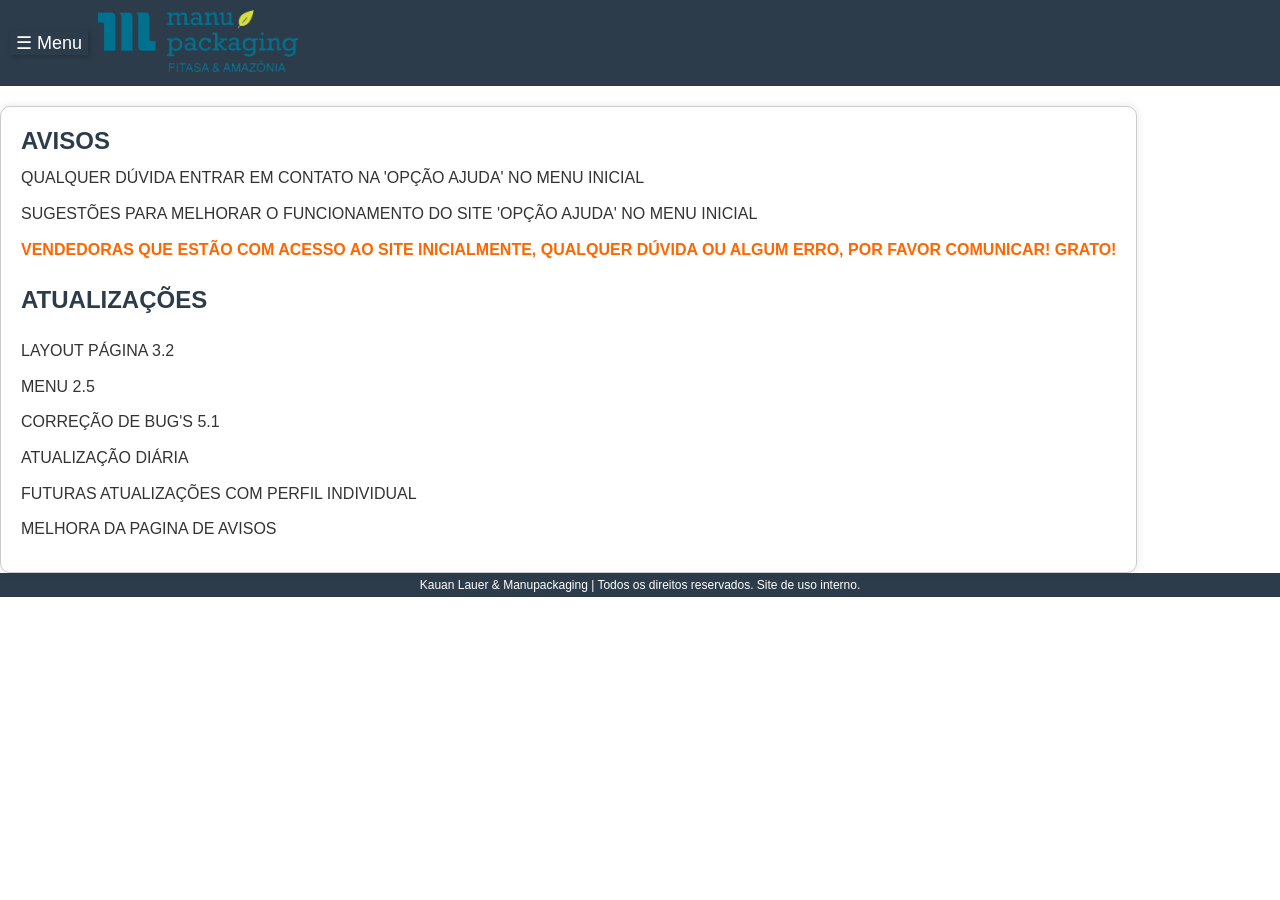
==== avisoadm.html @ 2575fa54 "Add files via upload" ====
<!DOCTYPE html>
<html lang="pt-br">
<head>
    <meta charset="UTF-8">
    <meta name="viewport" content="width=device-width, initial-scale=1.0">
    <link rel="stylesheet" href="aviso.css"> <!-- Corrigido o nome do arquivo CSS -->
    <title>Aviso</title>
    <link rel="icon" href="favicon.ico" type="image/x-icon">
</head>
<body>
    <header>
        <button id="toggle-sidebar">&#9776; Menu</button>
        <div class="logo">
            <img src="logo.png" alt="Logo">
        </div>
    </header>
    <div class="container">
        <div class="sidebar">
            <nav>
                <ul>
                    <li><a href="indexadm.html">Menu</a></li>
                    <li><a href="estoque.html"><i class="fas fa-home"></i> <span>Estoque Comercial</span></a></li>
                    <li><a href="estoquelog.html"><i class="fas fa-box"></i> <span>Estoque Logística</span></a></li>
                </ul>
            </nav>
        </div>
        <main>
            <div class="notice-board">
                <div class="notice-title">AVISOS</div>
                <div class="notice-text">
                    <p>QUALQUER DÚVIDA ENTRAR EM CONTATO NA 'OPÇÃO AJUDA' NO MENU INICIAL</p>
                    <p>SUGESTÕES PARA MELHORAR O FUNCIONAMENTO DO SITE 'OPÇÃO AJUDA' NO MENU INICIAL</p>
                    <p class="highlight">VENDEDORAS QUE ESTÃO COM ACESSO AO SITE INICIALMENTE, QUALQUER DÚVIDA OU ALGUM ERRO, POR FAVOR COMUNICAR! GRATO!</p>
                </div>
                <div class="updates">
                    <p>ATUALIZAÇÕES</p>
                </div>
                <div class="update-details">
                    <p>LAYOUT PÁGINA 3.2</p>
                    <p>MENU 2.5</p>
                    <p>CORREÇÃO DE BUG'S 5.1</p>
                    <p>ATUALIZAÇÃO DIÁRIA</p>
                    <p>FUTURAS ATUALIZAÇÕES COM PERFIL INDIVIDUAL</p>
                    <p>MELHORA DA PAGINA DE AVISOS</p>
                </div>
            </div>
        </main>
    </div>
    <div class="discreet-footer">
        Kauan Lauer & Manupackaging | Todos os direitos reservados. Site de uso interno.
    </div>
    <script src="script.js"></script>
</body>
</html>
---- aviso.css ----
/* Estilos para telas maiores, como desktops */
body {
    font-family: Arial, sans-serif;
    margin: 0;
    padding: 0;
    background-color: #fff; /* Fundo branco para a página inteira */
}

header {
    background-color: #2d3c4b;
    color: white;
    padding: 10px;
    display: flex;
    align-items: center;
}

#toggle-sidebar {
    background-color: transparent;
    border: none;
    color: white;
    font-size: 18px;
    cursor: pointer;
    margin-right: 10px;
    transition: transform 0.3s, box-shadow 0.3s;
    box-shadow: 2px 2px 5px rgba(0, 0, 0, 0.2);
}

.logo img {
    width: 200px;
    height: auto;
}

.container {
    display: flex;
}

.sidebar {
    width: 0;
    background: linear-gradient(to bottom, #2d3c4b, #2d3c4b);
    color: white;
    overflow-y: auto;
    transition: width 0.3s, background 0.3s;
    box-shadow: -5px 0px 15px rgba(0, 0, 0, 0.2);
}

.sidebar.open {
    width: 250px;
}

.sidebar nav ul {
    list-style: none;
    padding: 0;
}

.sidebar nav ul li {
    margin: 10px;
    transition: transform 0.3s, color 0.3s;
}

.sidebar nav ul li a {
    text-decoration: none;
    color: white;
    display: flex;
    align-items: center;
    padding: 10px;
}

/* Estilize o ícone */
.sidebar nav ul li a i {
    margin-right: 10px;
    font-size: 18px;
}

/* Estilize o texto */
.sidebar nav ul li a span {
    font-size: 16px;
    font-weight: bold;
}

/* Quando o mouse passa sobre um item do menu */
.sidebar nav ul li:hover {
    transform: translateX(5px);
    color: #ffd700;
}

.sidebar nav ul li:hover a i {
    transform: rotate(180deg);
}

/* Efeito de gradiente no botão de alternância */
#toggle-sidebar:hover {
    background: linear-gradient(to bottom, #555, #444);
    transform: scale(1.05);
}

.main {
    flex: 1;
    padding: 20px;
}

/* Estilos para telas menores, como smartphones */
@media (max-width: 768px) {
    .logo img {
        width: 150px;
    }

    .container {
        flex-direction: column; /* Altera a direção dos elementos para empilhá-los verticalmente */
    }

    .sidebar {
        width: 100%; /* Ocupa toda a largura em telas menores */
        box-shadow: none; /* Remova a sombra na barra lateral em telas menores */
    }

    .sidebar.open {
        width: 100%; /* A barra lateral permanece aberta em telas menores */
    }

    .main {
        padding: 10px;
    }
}

/* Estilos adicionados para o efeito de neon */
.sidebar nav ul li a span {
    position: relative;
    transition: color 0.3s, box-shadow 0.3s;
}

.sidebar nav ul li a span::before {
    content: '';
    position: absolute;
    top: 0;
    left: 0;
    width: 100%;
    height: 100%;
    background: linear-gradient(90deg, transparent, #007bff, transparent);
    opacity: 0;
    z-index: -1;
    transition: opacity 0.3s;
}

.sidebar nav ul li a:hover span::before {
    opacity: 1;
    animation: neon 1.5s infinite;
}

@keyframes neon {
    0% {
        opacity: 0;
        box-shadow: 0 0 5px #007bff, 0 0 20px #007bff;
    }
    50% {
        opacity: 0.5;
        box-shadow: 0 0 10px #007bff, 0 0 30px #007bff;
    }
    100% {
        opacity: 0;
        box-shadow: 0 0 5px #007bff, 0 0 20px #007bff;
    }
}

/* Estilos para o rodapé */
footer {
    background-color: #2d3c4b;
    color: white;
    text-align: center;
    padding: 10px;
    position: fixed; /* Fixa o rodapé na parte inferior */
    bottom: 0;
    width: 100%;
    display: none; /* Inicialmente, o rodapé está oculto */
}

/* Estilo para mostrar o rodapé quando necessário */
.show-footer {
    display: block; /* Mostra o rodapé quando esta classe é aplicada */
}



/* Estilos para o texto do rodapé */
footer p {
    margin: 0;
}

/* Estilize o link de direitos autorais */
footer a {
    color: #ffd700;
    text-decoration: none;
    font-weight: bold;
}

/* Estilize o link de direitos autorais quando passar o mouse sobre ele */
footer a:hover {
    text-decoration: underline;
}

/* Estilos para a caixa de avisos e atualizações */
.notice-board {
    background-color: #fff; /* Fundo branco */
    padding: 20px;
    border-radius: 10px;
    box-shadow: 0 0 10px rgba(0, 0, 0, 0.1); /* Sombra suave */
    margin-top: 20px;
    border: 1px solid #ccc; /* Borda cinza clara */
}

.notice-title, .updates {
    font-size: 24px;
    font-weight: bold;
    color: #2d3c4b; /* Cor azul escura */
    margin-bottom: 10px;
}

.notice-text p, .update-details p {
    margin: 10px 0;
    color: #333; /* Cor de texto mais escura */
    line-height: 1.6; /* Espaçamento entre linhas */
}

/* ... Outros estilos ... */
.notice-text p {
    margin: 10px 0;
    color: #333; /* Cor de texto mais escura */
    line-height: 1.6; /* Espaçamento entre linhas */
}

.notice-text p.highlight {
    font-weight: bold; /* Texto em negrito */
    color: #ff6600; /* Cor de destaque laranja (você pode ajustar a cor conforme desejar) */
}
.discreet-footer {
    background-color: #2d3c4b;
    color: white;
    padding: 5px; /* Altura reduzida */
    text-align: center;
    font-size: 12px; /* Tamanho da fonte menor para tornar mais discreto */
}
.discreet-footer a {
    color: #ffd700;
    text-decoration: none;
    margin-left: 5px; /* Espaçamento menor entre os links */
}
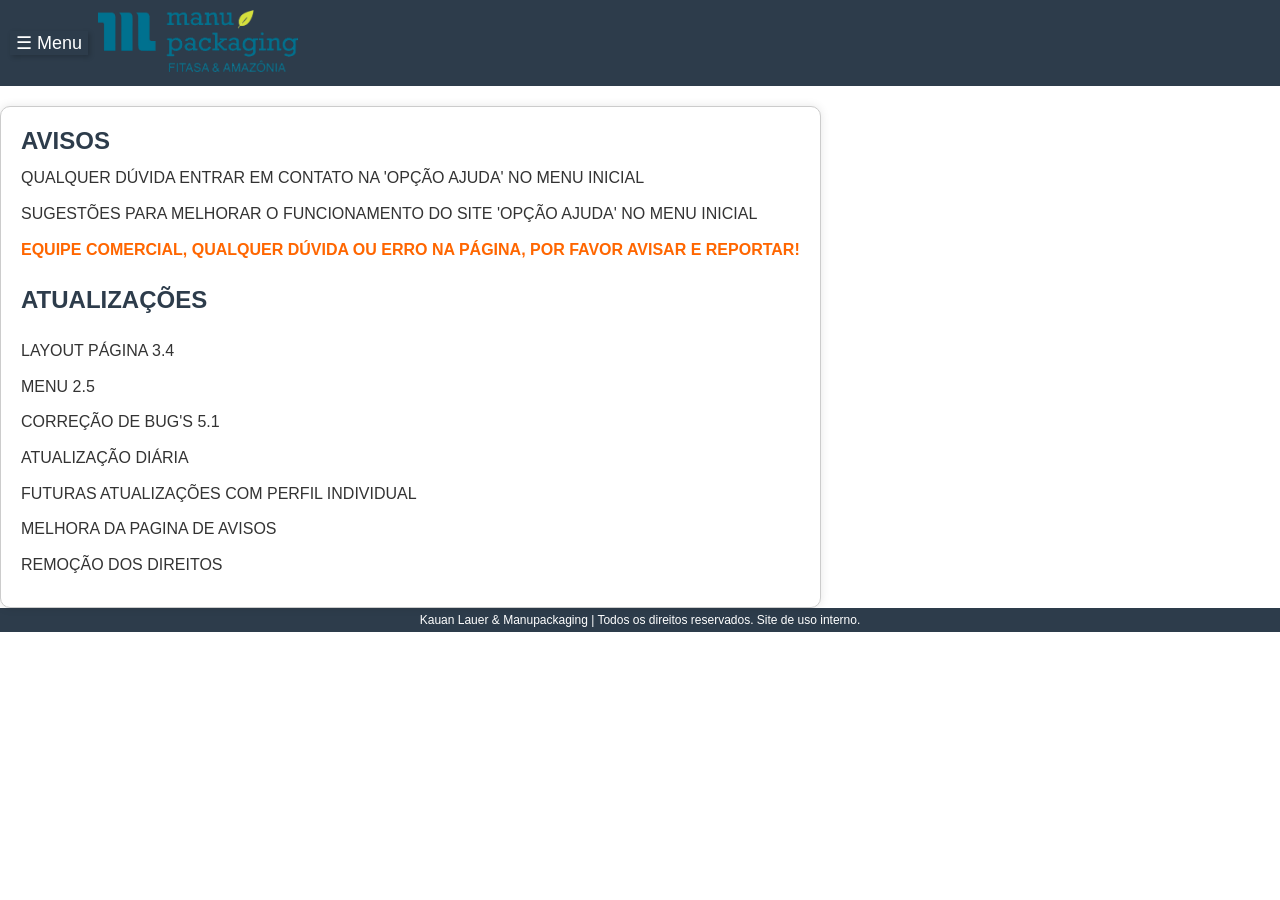
==== commit 9b46029e: "avisoadm.html" ====
--- a/avisoadm.html
+++ b/avisoadm.html
@@ -30,18 +30,19 @@
                 <div class="notice-text">
                     <p>QUALQUER DÚVIDA ENTRAR EM CONTATO NA 'OPÇÃO AJUDA' NO MENU INICIAL</p>
                     <p>SUGESTÕES PARA MELHORAR O FUNCIONAMENTO DO SITE 'OPÇÃO AJUDA' NO MENU INICIAL</p>
-                    <p class="highlight">VENDEDORAS QUE ESTÃO COM ACESSO AO SITE INICIALMENTE, QUALQUER DÚVIDA OU ALGUM ERRO, POR FAVOR COMUNICAR! GRATO!</p>
+                    <p class="highlight">EQUIPE COMERCIAL, QUALQUER DÚVIDA OU ERRO NA PÁGINA, POR FAVOR AVISAR E REPORTAR!</p>
                 </div>
                 <div class="updates">
                     <p>ATUALIZAÇÕES</p>
                 </div>
                 <div class="update-details">
-                    <p>LAYOUT PÁGINA 3.2</p>
+                    <p>LAYOUT PÁGINA 3.4</p>
                     <p>MENU 2.5</p>
                     <p>CORREÇÃO DE BUG'S 5.1</p>
                     <p>ATUALIZAÇÃO DIÁRIA</p>
                     <p>FUTURAS ATUALIZAÇÕES COM PERFIL INDIVIDUAL</p>
                     <p>MELHORA DA PAGINA DE AVISOS</p>
+                    <p>REMOÇÃO DOS DIREITOS</p>
                 </div>
             </div>
         </main>
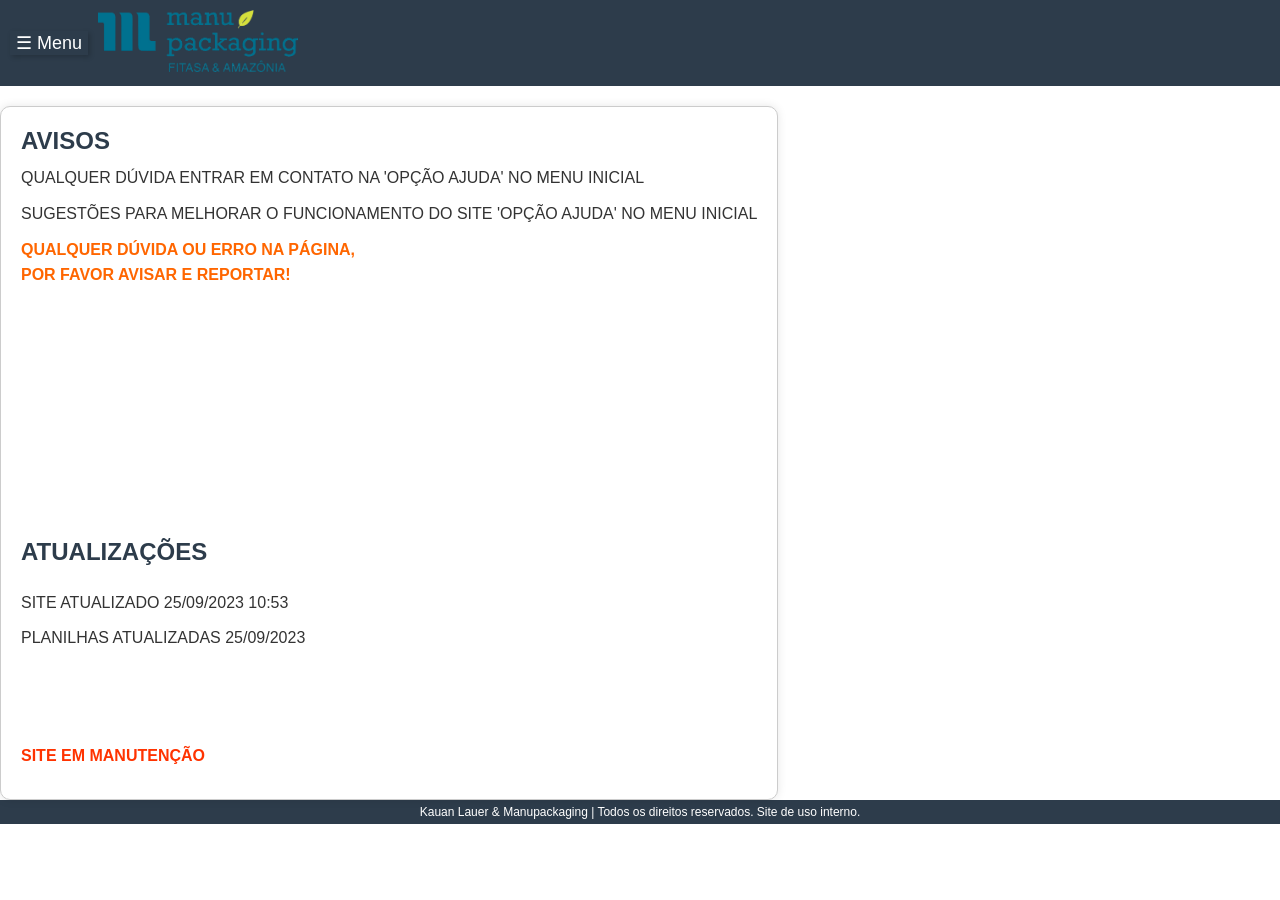
==== commit 089a8311: "Add files via upload" ====
--- a/avisoadm.html
+++ b/avisoadm.html
@@ -30,20 +30,32 @@
                 <div class="notice-text">
                     <p>QUALQUER DÚVIDA ENTRAR EM CONTATO NA 'OPÇÃO AJUDA' NO MENU INICIAL</p>
                     <p>SUGESTÕES PARA MELHORAR O FUNCIONAMENTO DO SITE 'OPÇÃO AJUDA' NO MENU INICIAL</p>
-                    <p class="highlight">EQUIPE COMERCIAL, QUALQUER DÚVIDA OU ERRO NA PÁGINA, POR FAVOR AVISAR E REPORTAR!</p>
+                    <p class="highlight">QUALQUER DÚVIDA OU ERRO NA PÁGINA, <br>POR FAVOR AVISAR E REPORTAR!</p>
                 </div>
+                <br>
+                <br>
+                <br>
+                <br>
+                <br>
+                <br>
+                <br>
+                <br>
+                <br>
+                <br>
+                <br>
+                <br>
                 <div class="updates">
                     <p>ATUALIZAÇÕES</p>
                 </div>
                 <div class="update-details">
-                    <p>LAYOUT PÁGINA 3.4</p>
-                    <p>MENU 2.5</p>
-                    <p>CORREÇÃO DE BUG'S 5.1</p>
-                    <p>ATUALIZAÇÃO DIÁRIA</p>
-                    <p>FUTURAS ATUALIZAÇÕES COM PERFIL INDIVIDUAL</p>
-                    <p>MELHORA DA PAGINA DE AVISOS</p>
-                    <p>REMOÇÃO DOS DIREITOS</p>
-                </div>
+                    <p>SITE ATUALIZADO 25/09/2023 10:53</p>
+                    <p>PLANILHAS ATUALIZADAS 25/09/2023</p>
+                    <br>
+                    <br>
+                    <br>
+                    <br>
+                    <p class="highlight">SITE EM MANUTENÇÃO</p>
+    
             </div>
         </main>
     </div>
--- a/aviso.css
+++ b/aviso.css
@@ -231,6 +231,10 @@
     font-weight: bold; /* Texto em negrito */
     color: #ff6600; /* Cor de destaque laranja (você pode ajustar a cor conforme desejar) */
 }
+.update-details p.highlight {
+    font-weight: bold; /* Texto em negrito */
+    color: #ff3300; /* Cor de destaque laranja (você pode ajustar a cor conforme desejar) */
+}
 .discreet-footer {
     background-color: #2d3c4b;
     color: white;
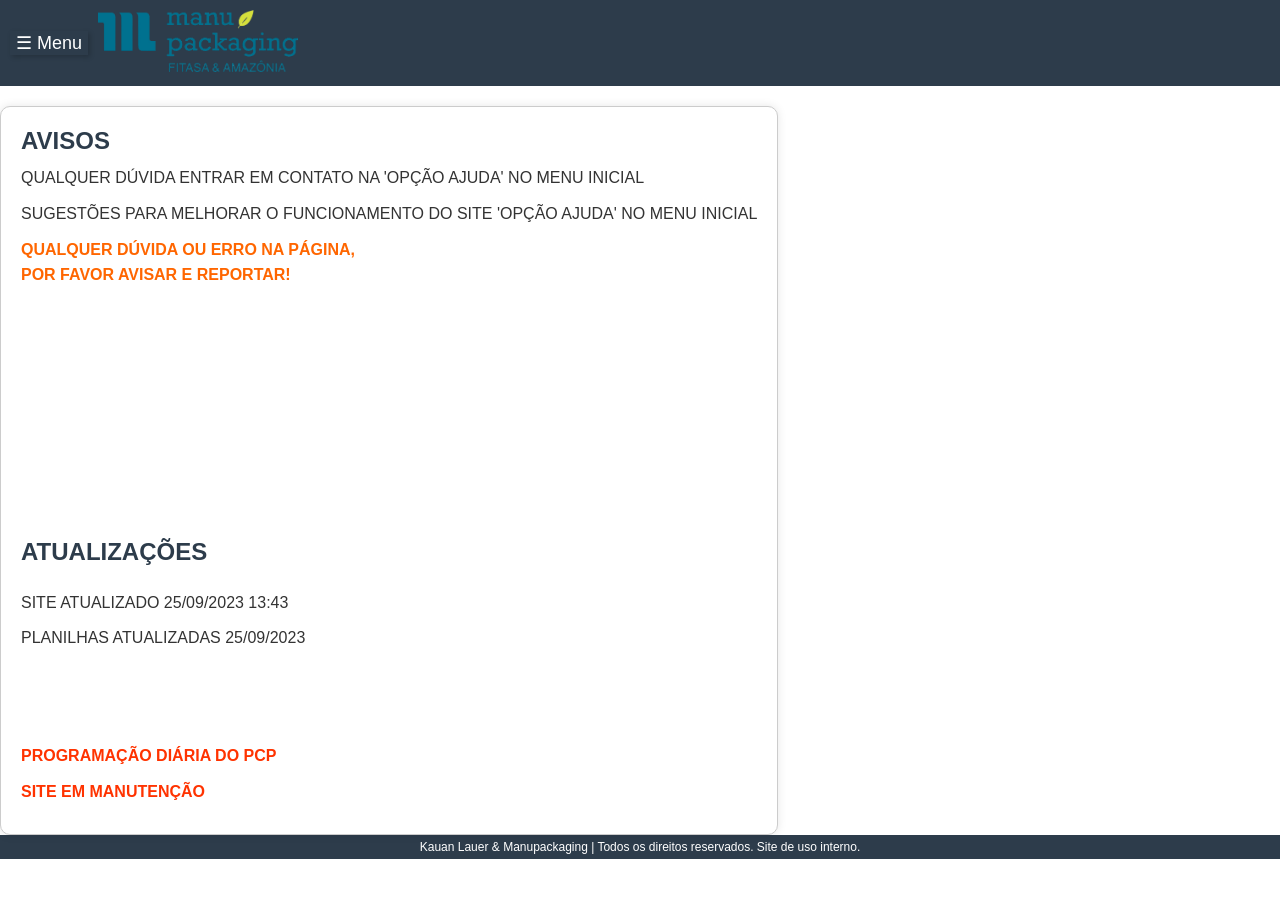
==== commit ef65c8cb: "Add files via upload" ====
--- a/avisoadm.html
+++ b/avisoadm.html
@@ -48,12 +48,13 @@
                     <p>ATUALIZAÇÕES</p>
                 </div>
                 <div class="update-details">
-                    <p>SITE ATUALIZADO 25/09/2023 10:53</p>
+                    <p>SITE ATUALIZADO 25/09/2023 13:43</p>
                     <p>PLANILHAS ATUALIZADAS 25/09/2023</p>
                     <br>
                     <br>
                     <br>
                     <br>
+                    <p class="highlight">PROGRAMAÇÃO DIÁRIA DO PCP</p>
                     <p class="highlight">SITE EM MANUTENÇÃO</p>
     
             </div>
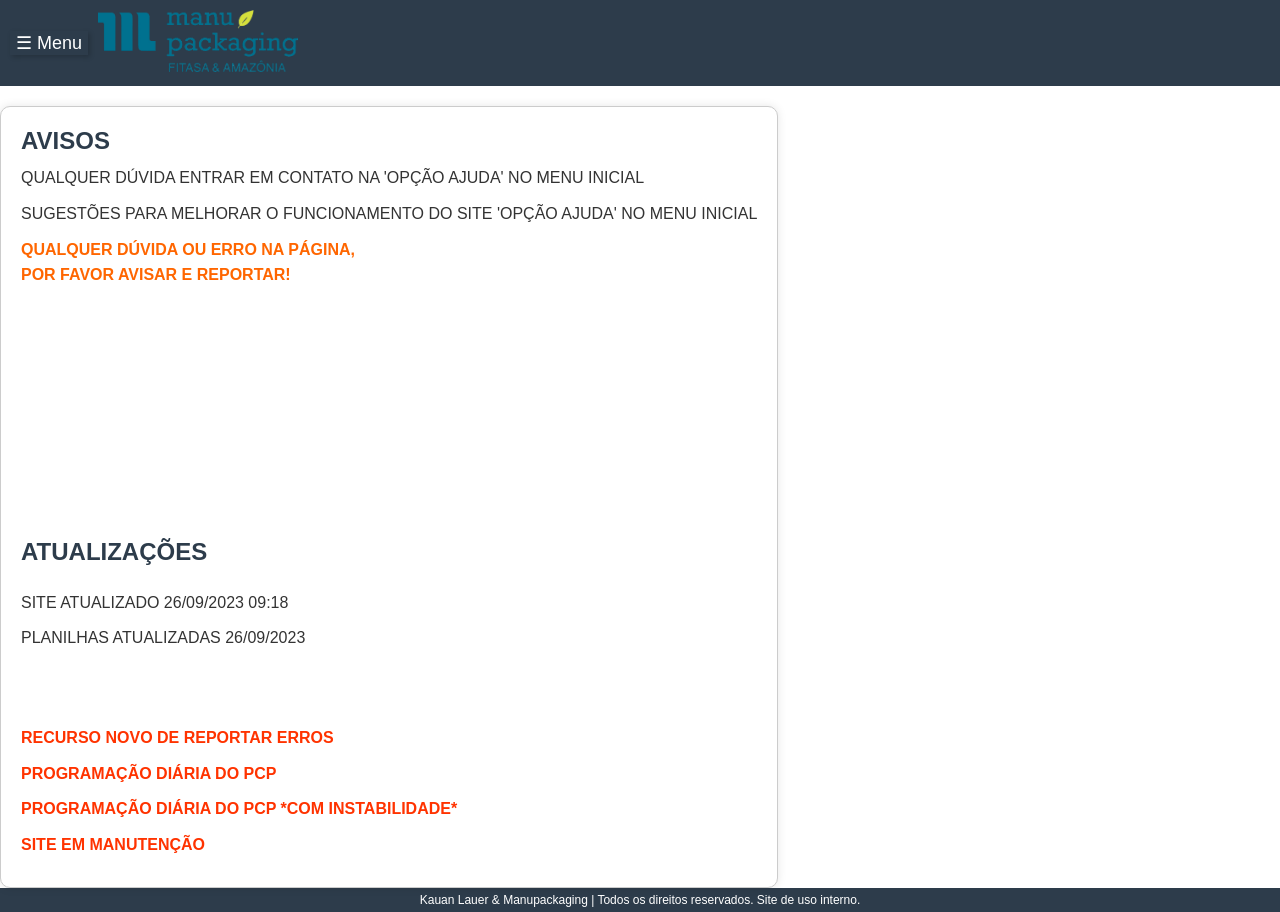
==== commit b437c6b1: "avisoadm.html" ====
--- a/avisoadm.html
+++ b/avisoadm.html
@@ -48,13 +48,14 @@
                     <p>ATUALIZAÇÕES</p>
                 </div>
                 <div class="update-details">
-                    <p>SITE ATUALIZADO 25/09/2023 13:43</p>
-                    <p>PLANILHAS ATUALIZADAS 25/09/2023</p>
+                    <p>SITE ATUALIZADO 26/09/2023 09:18</p>
+                    <p>PLANILHAS ATUALIZADAS 26/09/2023</p>
                     <br>
                     <br>
                     <br>
-                    <br>
+                    <p class="highlight">RECURSO NOVO DE REPORTAR ERROS</p>
                     <p class="highlight">PROGRAMAÇÃO DIÁRIA DO PCP</p>
+                    <p class="highlight">PROGRAMAÇÃO DIÁRIA DO PCP *COM INSTABILIDADE*</p>
                     <p class="highlight">SITE EM MANUTENÇÃO</p>
     
             </div>
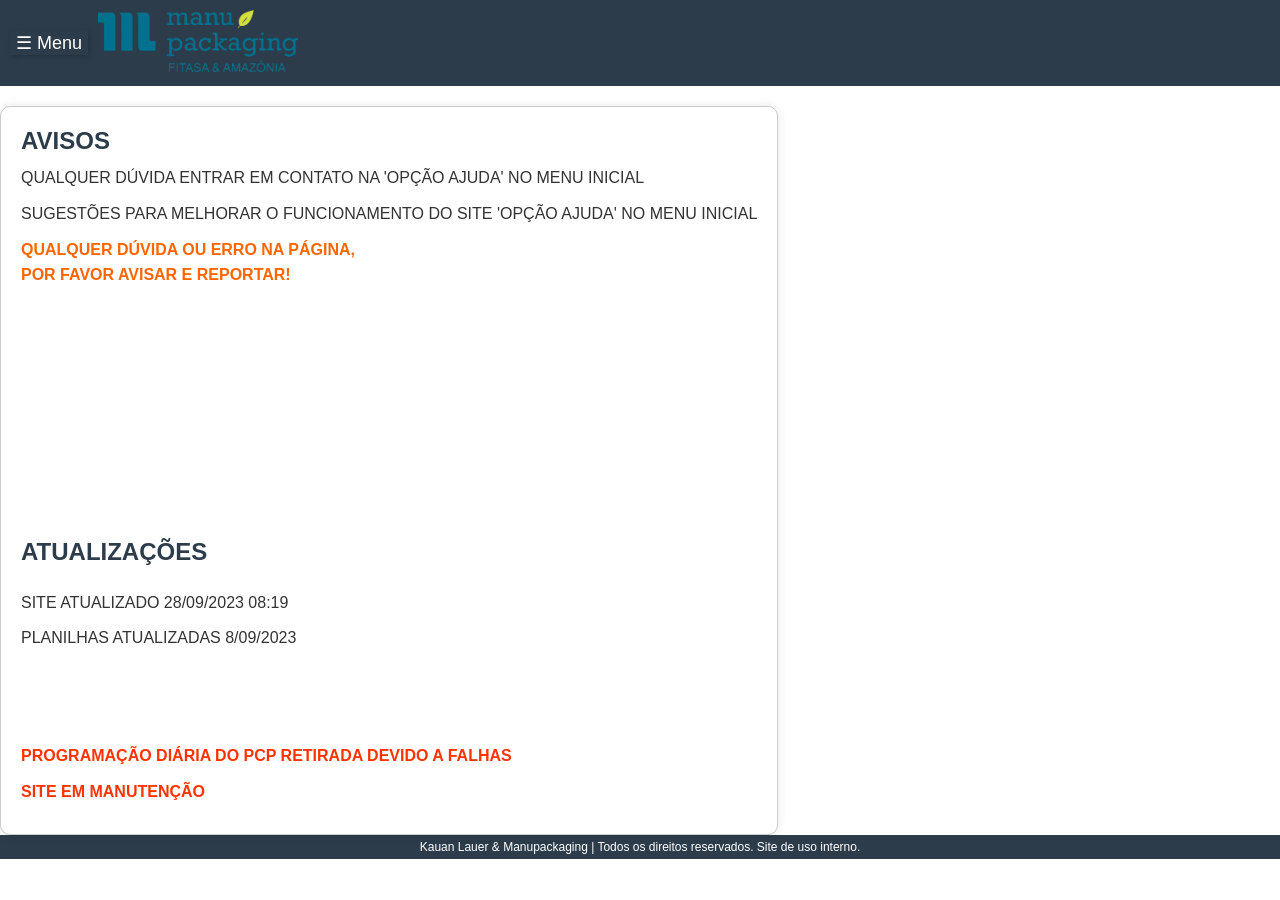
==== commit 4199e04a: "Add files via upload" ====
--- a/avisoadm.html
+++ b/avisoadm.html
@@ -48,14 +48,13 @@
                     <p>ATUALIZAÇÕES</p>
                 </div>
                 <div class="update-details">
-                    <p>SITE ATUALIZADO 26/09/2023 09:18</p>
-                    <p>PLANILHAS ATUALIZADAS 26/09/2023</p>
+                    <p>SITE ATUALIZADO 28/09/2023 08:19</p>
+                    <p>PLANILHAS ATUALIZADAS 8/09/2023</p>
                     <br>
                     <br>
                     <br>
-                    <p class="highlight">RECURSO NOVO DE REPORTAR ERROS</p>
-                    <p class="highlight">PROGRAMAÇÃO DIÁRIA DO PCP</p>
-                    <p class="highlight">PROGRAMAÇÃO DIÁRIA DO PCP *COM INSTABILIDADE*</p>
+                    <br>
+                    <p class="highlight">PROGRAMAÇÃO DIÁRIA DO PCP RETIRADA DEVIDO A FALHAS</p>
                     <p class="highlight">SITE EM MANUTENÇÃO</p>
     
             </div>
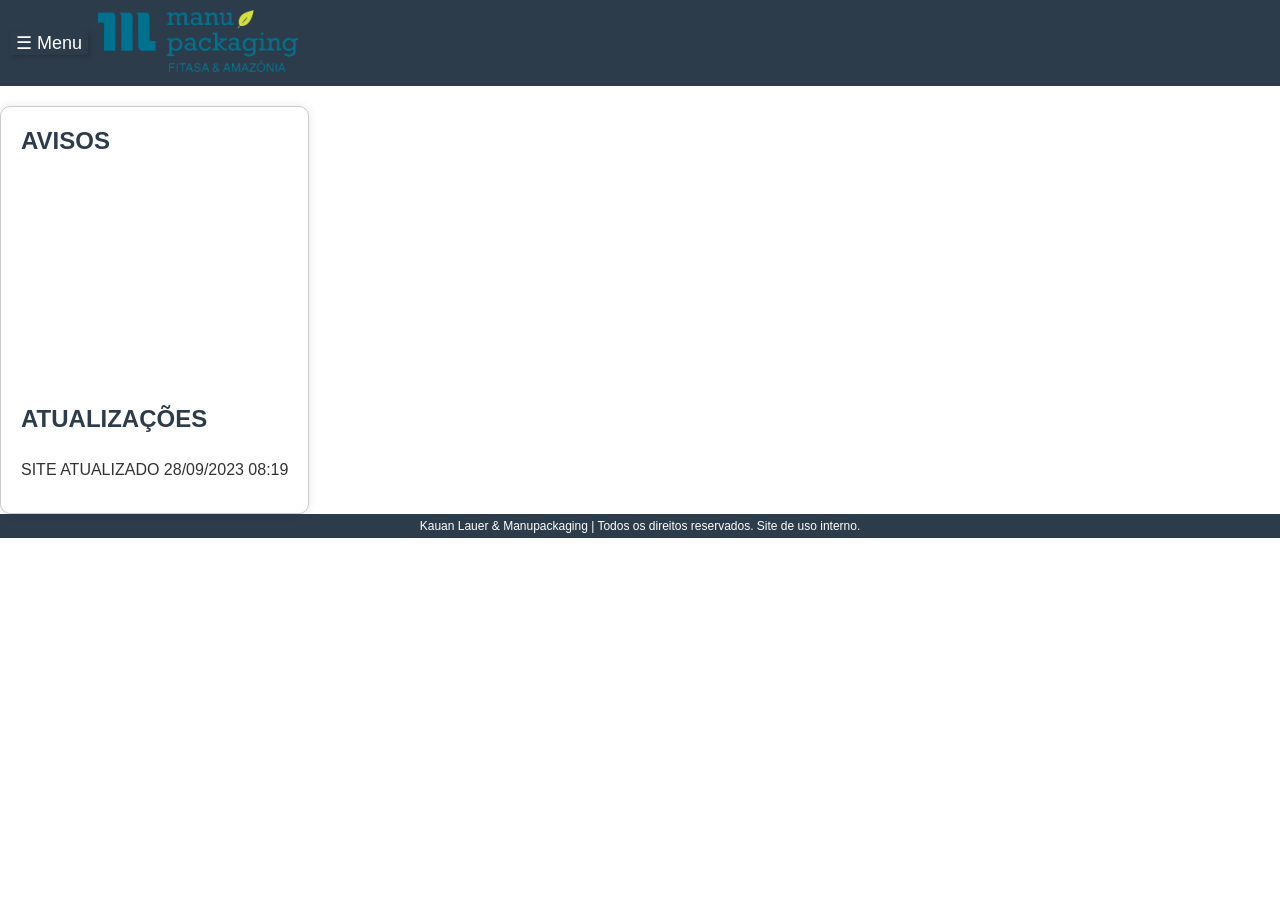
==== commit 942d4946: "avisoadm.html" ====
--- a/avisoadm.html
+++ b/avisoadm.html
@@ -28,9 +28,7 @@
             <div class="notice-board">
                 <div class="notice-title">AVISOS</div>
                 <div class="notice-text">
-                    <p>QUALQUER DÚVIDA ENTRAR EM CONTATO NA 'OPÇÃO AJUDA' NO MENU INICIAL</p>
-                    <p>SUGESTÕES PARA MELHORAR O FUNCIONAMENTO DO SITE 'OPÇÃO AJUDA' NO MENU INICIAL</p>
-                    <p class="highlight">QUALQUER DÚVIDA OU ERRO NA PÁGINA, <br>POR FAVOR AVISAR E REPORTAR!</p>
+                    <p class="highlight"></p>
                 </div>
                 <br>
                 <br>
@@ -49,14 +47,6 @@
                 </div>
                 <div class="update-details">
                     <p>SITE ATUALIZADO 28/09/2023 08:19</p>
-                    <p>PLANILHAS ATUALIZADAS 8/09/2023</p>
-                    <br>
-                    <br>
-                    <br>
-                    <br>
-                    <p class="highlight">PROGRAMAÇÃO DIÁRIA DO PCP RETIRADA DEVIDO A FALHAS</p>
-                    <p class="highlight">SITE EM MANUTENÇÃO</p>
-    
             </div>
         </main>
     </div>
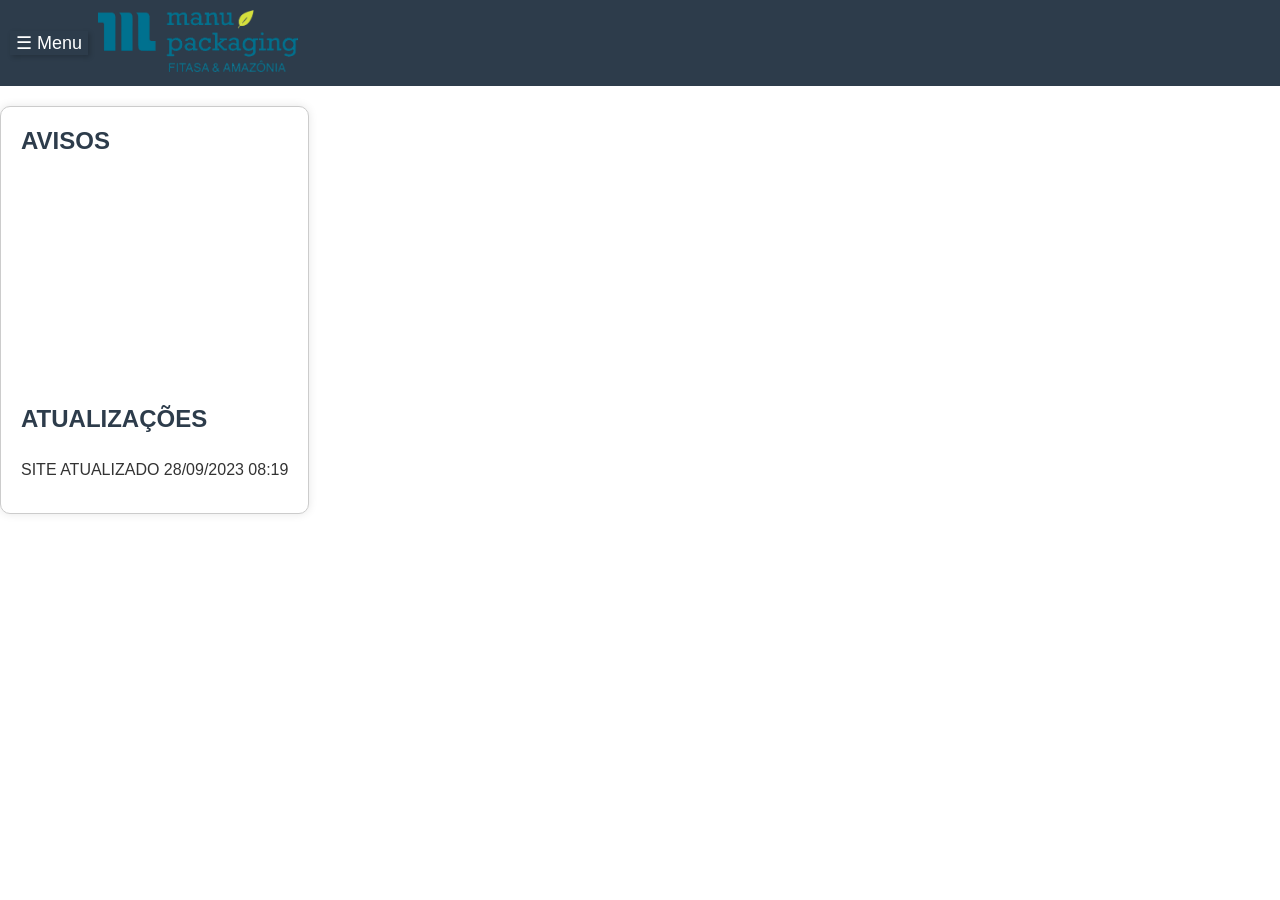
==== commit 7653a18a: "Add files via upload" ====
--- a/avisoadm.html
+++ b/avisoadm.html
@@ -50,9 +50,6 @@
             </div>
         </main>
     </div>
-    <div class="discreet-footer">
-        Kauan Lauer & Manupackaging | Todos os direitos reservados. Site de uso interno.
-    </div>
     <script src="script.js"></script>
 </body>
 </html>
